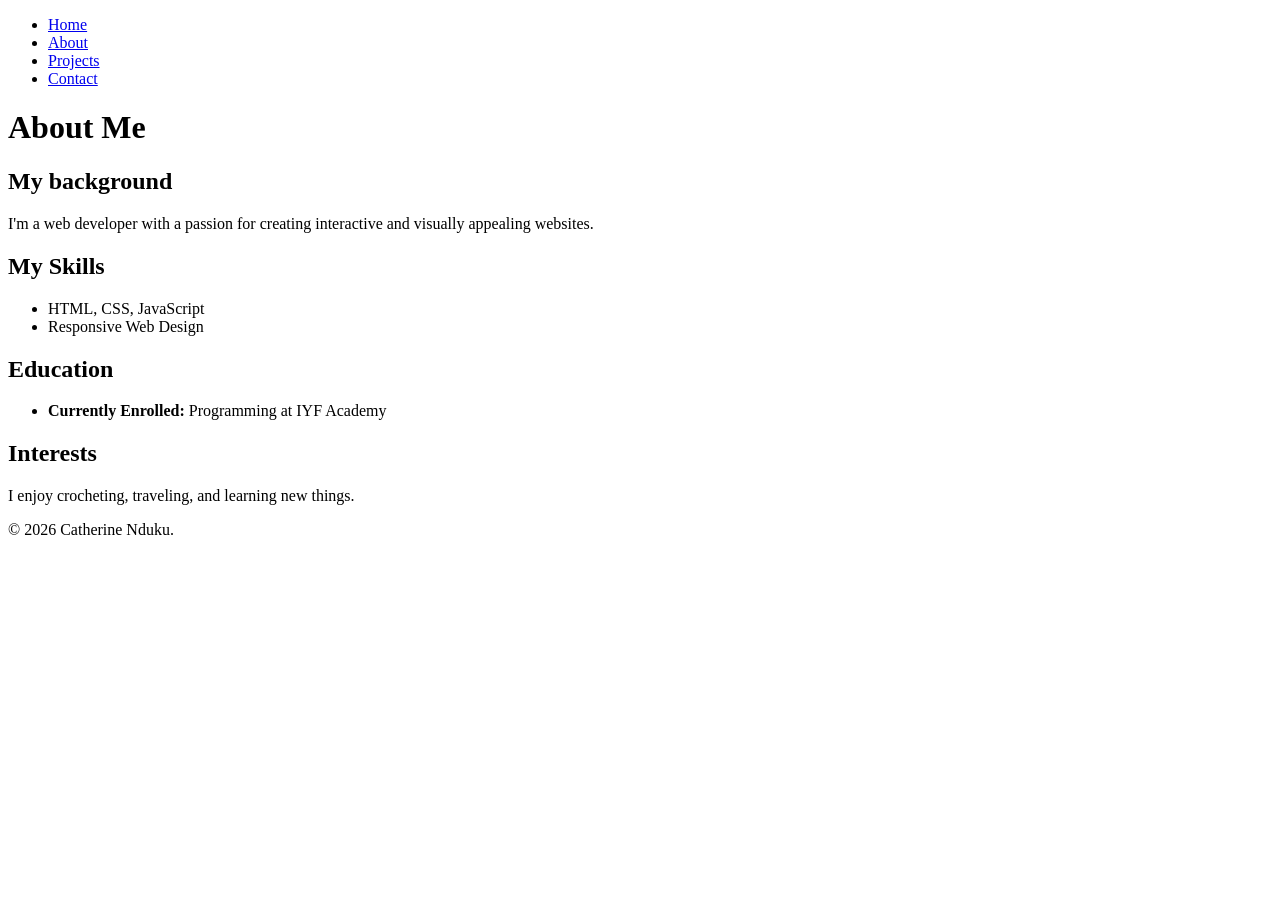
==== about.html @ a1e018b4 "Add about.html for personal introduction This file contains an HTML structure for an 'About Me' page" ====
<!DOCTYPE html>
<html lang="en">
    <head>
        <meta charset="UTF-8">
        <meta name="viewport" content="width=device-width, initial-scale=1.0">
        <title>About Me - Catherine Nduku</title>
    </head>
    <body>
        <header>
            <nav aria-label="Main Navigation">
                <ul>
                    <li><a href="index.html">Home</a></li>
                    <li><a href="about.html">About</a></li>
                    <li><a href="projects.html">Projects</a></li>
                    <li><a href="contact.html">Contact</a></li>
                </ul>
            </nav>
        </header>

        <main> 
            <h1>About Me</h1>
            <section>
                <h2>My background</h2>
                <p>I'm a web developer with a passion for creating interactive and visually appealing websites.</p>
            </section>
            <section>
                <h2>My Skills</h2>
                <ul>
                    <li>HTML, CSS, JavaScript</li>
                    <li>Responsive Web Design</li>
                </ul>
            </section>
            <section>
                <h2>Education</h2>       
            <ul>
                <li><strong>Currently Enrolled:</strong> Programming at IYF Academy</li>     
            </ul>
            </section>
             <section>
                <h2>Interests</h2>
                <p>I enjoy crocheting, traveling, and learning new things.</p>
            </section>
        </main>
        <footer>
            <p>&copy; 2026 Catherine Nduku.</p>    
        </footer>
            
    </body>
</html>
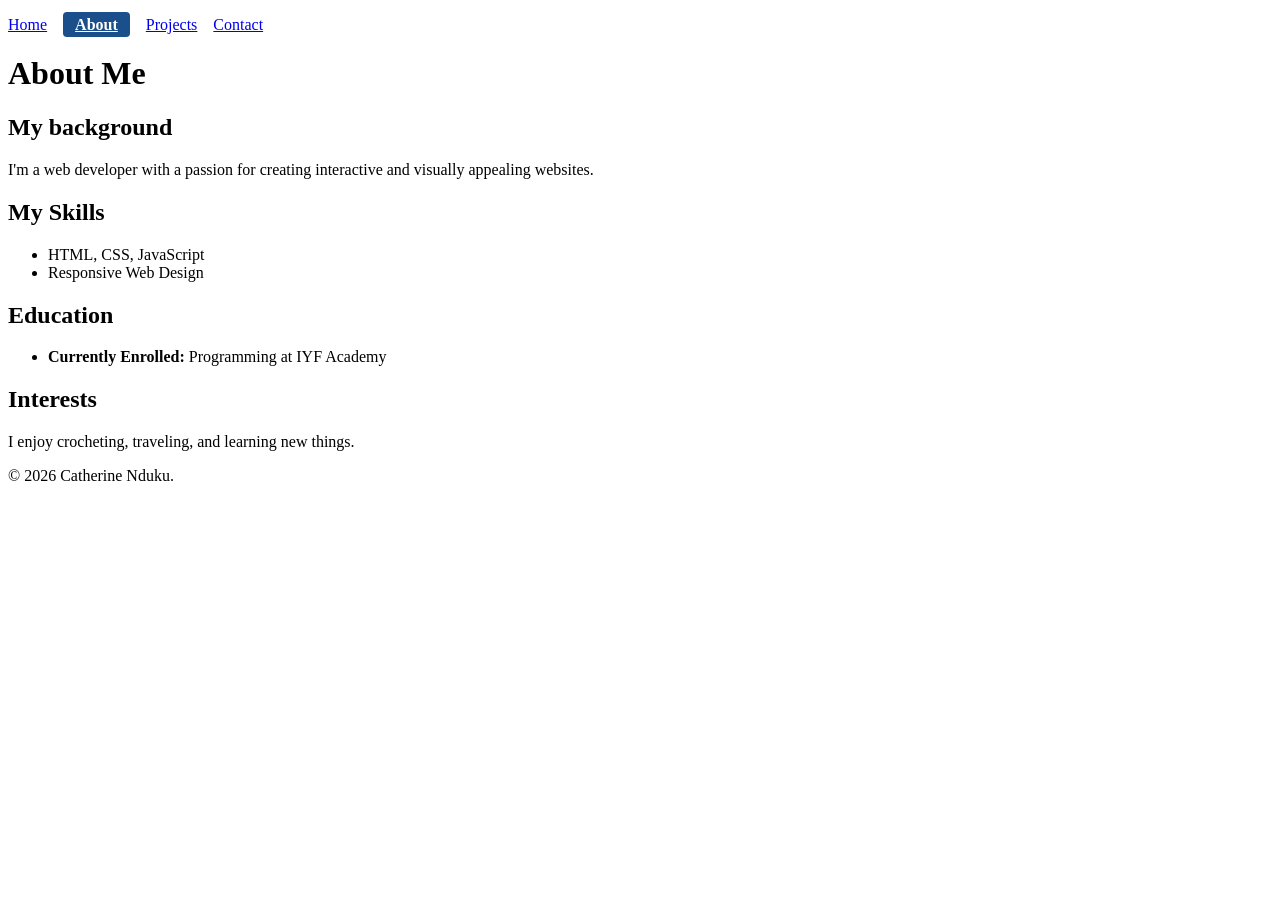
==== commit 8d532c48: "Add navigation and styling to multiple HTML pages" ====
--- a/about.html
+++ b/about.html
@@ -4,13 +4,14 @@
         <meta charset="UTF-8">
         <meta name="viewport" content="width=device-width, initial-scale=1.0">
         <title>About Me - Catherine Nduku</title>
+        <link rel="stylesheet" href="style.css">
     </head>
     <body>
         <header>
             <nav aria-label="Main Navigation">
                 <ul>
                     <li><a href="index.html">Home</a></li>
-                    <li><a href="about.html">About</a></li>
+                    <li><a href="about.html" aria-current="page">About</a></li>
                     <li><a href="projects.html">Projects</a></li>
                     <li><a href="contact.html">Contact</a></li>
                 </ul>
--- a/style.css
+++ b/style.css
@@ -0,0 +1,14 @@
+nav ul {
+    list-style: none;
+    display: flex;
+    gap: 1rem;
+    padding: 0;
+}
+
+nav a[aria-current="page"] {
+    background: #1a4f8b;
+    color: #ffffff;
+    font-weight: bold;
+    padding: 0.25rem 0.75rem;
+    border-radius: 4px;
+}
